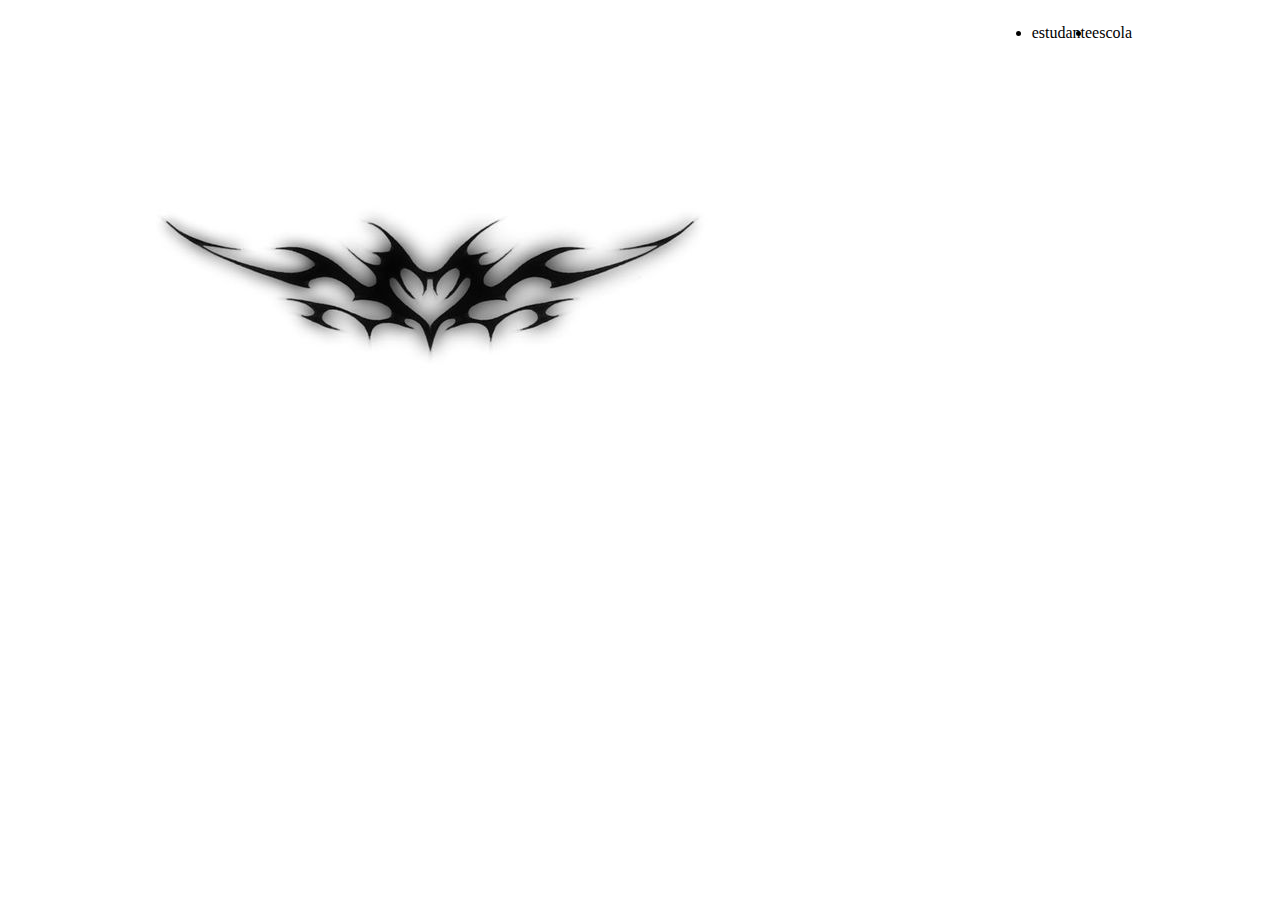
==== index.html @ ec8cabc0 "Add files via upload" ====
<!DOCTYPE html>
<html lang="en">
<head>
    <meta charset="UTF-8">
    <meta http-equiv="X-UA-Compatible" content="IE=edge">
    <meta name="viewport" content="width=device-width, initial-scale=1.0">
    <title>Document</title>
    <link rel="stylesheet" href="style.css">
</head>
<body>
    <header class="cabecalho">
        <img class="cabecalho-imagem" src="figura1.jpg" alt="">
        <ul class="cabecalho">
            <li>estudante</li>
            <li>escola</li>
            </ul>
        </header>
</body>
</html>
---- style.css ----
body .cabecalho {
    background-image: #383D58;
    color: rgb(0, 0, 0);
    display: flex;
    justify-content: space-around;
}

.cabecalho-imagem {
    width: 20;
}
.cabecalho-lista-item{
    display: inline-block;
  margin: 0 16px;
}
    {
    margin: 0;
    padding: 0;
}
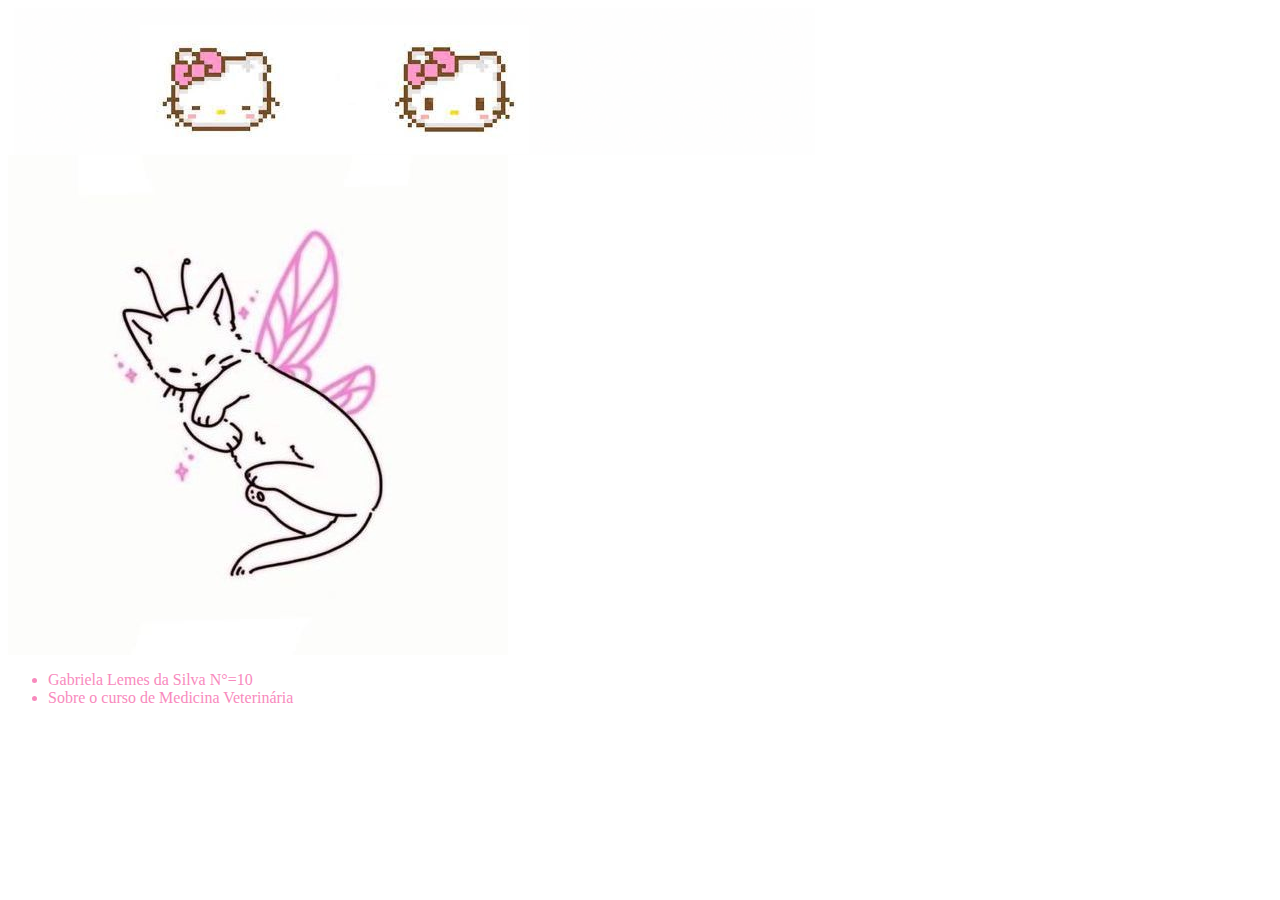
==== commit cfafd17a: "Add files via upload" ====
--- a/index.html
+++ b/index.html
@@ -9,10 +9,11 @@
 </head>
 <body>
     <header class="cabecalho">
+        <img class="cabecalho-imagem" src="figura2.jpg" alt="figura2.png">
         <img class="cabecalho-imagem" src="figura1.jpg" alt="">
         <ul class="cabecalho">
-            <li>estudante</li>
-            <li>escola</li>
+            <li>Gabriela Lemes da Silva N°=10</li>
+            <li>Sobre o curso de Medicina Veterinária</li>
             </ul>
         </header>
 </body>
--- a/style.css
+++ b/style.css
@@ -1,18 +1,11 @@
 body .cabecalho {
-    background-image: #383D58;
-    color: rgb(0, 0, 0);
-    display: flex;
-    justify-content: space-around;
+    background-color: rgb(255, 255, 255);
+    color: rgb(248, 138, 189);
 }
 
 .cabecalho-imagem {
-    width: 20;
-}
-.cabecalho-lista-item{
-    display: inline-block;
-  margin: 0 16px;
-}
-    {
-    margin: 0;
-    padding: 0;
+    width: 25;
+    display: flex;
+    justify-content: space-around;
+    0
 }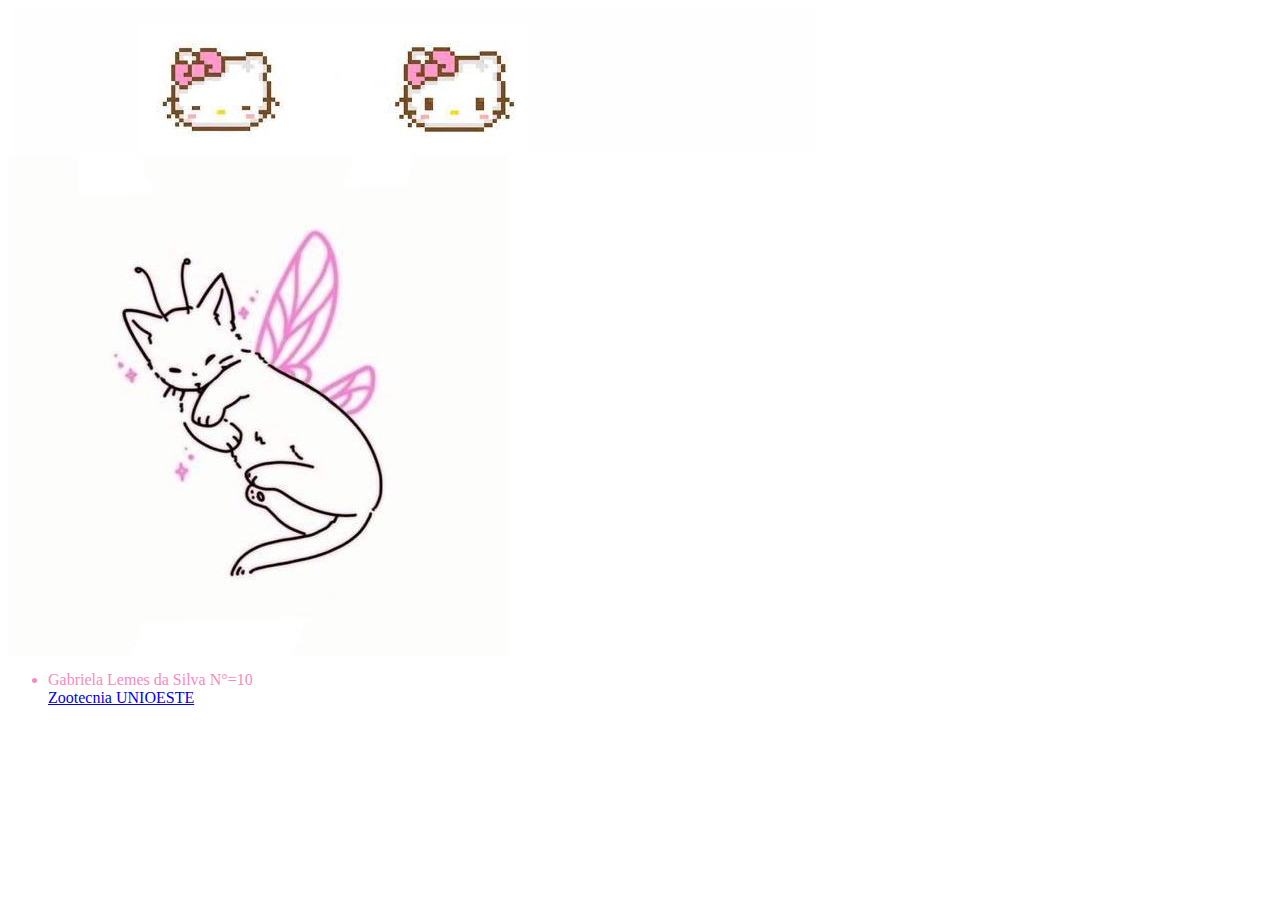
==== commit d6be342d: "Add files via upload" ====
--- a/index.html
+++ b/index.html
@@ -13,7 +13,7 @@
         <img class="cabecalho-imagem" src="figura1.jpg" alt="">
         <ul class="cabecalho">
             <li>Gabriela Lemes da Silva N°=10</li>
-            <li>Sobre o curso de Medicina Veterinária</li>
+            <a href="https://www5.unioeste.br/portalunioeste/pos/ppz">Zootecnia UNIOESTE</a>
             </ul>
         </header>
 </body>
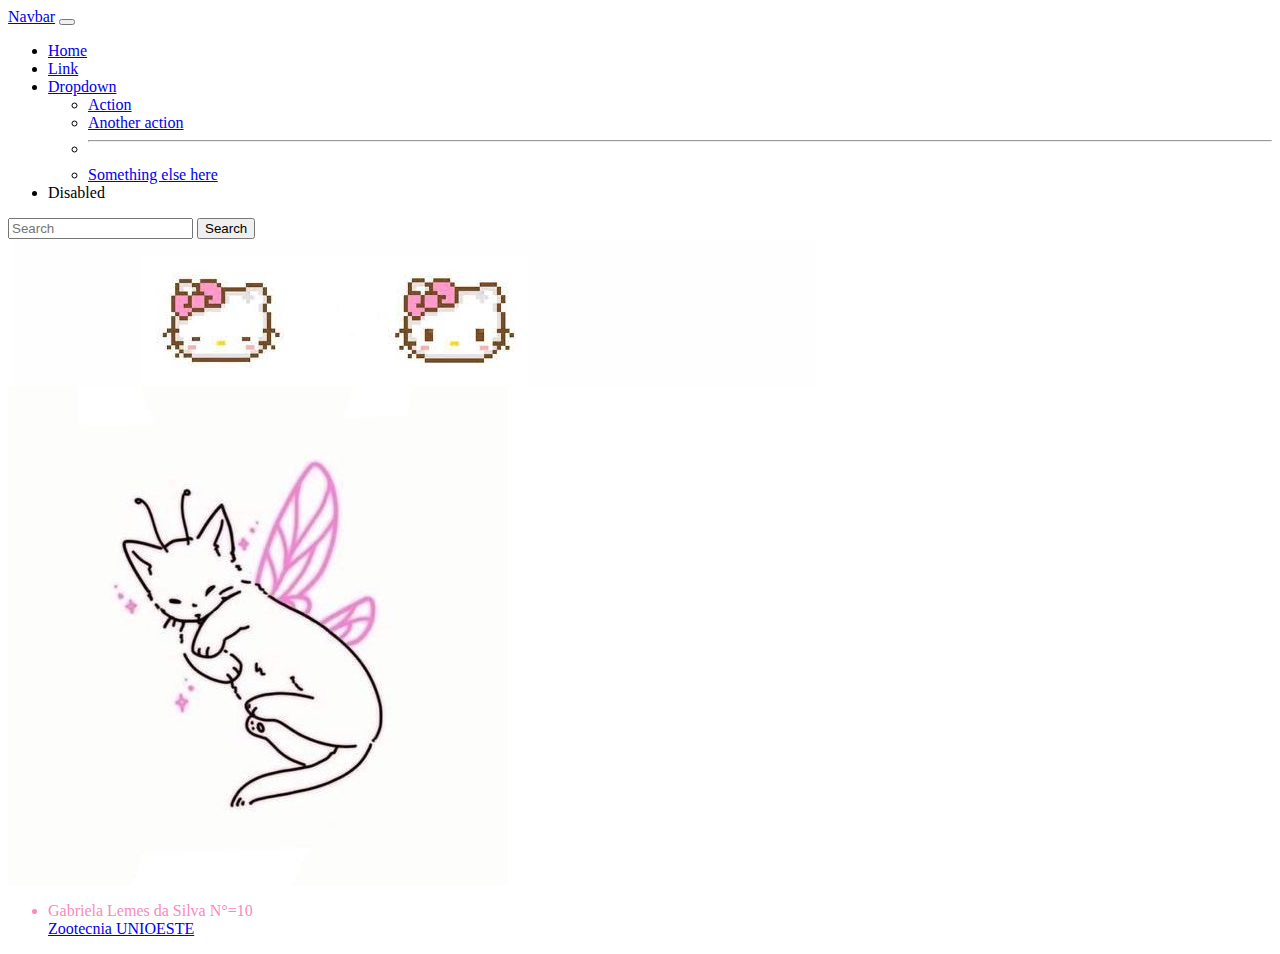
==== commit 89dc6a62: "Add files via upload" ====
--- a/index.html
+++ b/index.html
@@ -5,9 +5,45 @@
     <meta http-equiv="X-UA-Compatible" content="IE=edge">
     <meta name="viewport" content="width=device-width, initial-scale=1.0">
     <title>Document</title>
+    <link href="https://cdn.jsdelivr.net/npm/bootstrap@5.3.1/dist/css/bootstrap.min.css" rel="stylesheet" integrity="sha384-4bw+/aepP/YC94hEpVNVgiZdgIC5+VKNBQNGCHeKRQN+PtmoHDEXuppvnDJzQIu9" crossorigin="anonymous">
     <link rel="stylesheet" href="style.css">
 </head>
-<body>
+<body><nav class="navbar navbar-expand-lg bg-body-tertiary">
+    <div class="container-fluid">
+      <a class="navbar-brand" href="#">Navbar</a>
+      <button class="navbar-toggler" type="button" data-bs-toggle="collapse" data-bs-target="#navbarSupportedContent" aria-controls="navbarSupportedContent" aria-expanded="false" aria-label="Toggle navigation">
+        <span class="navbar-toggler-icon"></span>
+      </button>
+      <div class="collapse navbar-collapse" id="navbarSupportedContent">
+        <ul class="navbar-nav me-auto mb-2 mb-lg-0">
+          <li class="nav-item">
+            <a class="nav-link active" aria-current="page" href="#">Home</a>
+          </li>
+          <li class="nav-item">
+            <a class="nav-link" href="#">Link</a>
+          </li>
+          <li class="nav-item dropdown">
+            <a class="nav-link dropdown-toggle" href="#" role="button" data-bs-toggle="dropdown" aria-expanded="false">
+              Dropdown
+            </a>
+            <ul class="dropdown-menu">
+              <li><a class="dropdown-item" href="#">Action</a></li>
+              <li><a class="dropdown-item" href="#">Another action</a></li>
+              <li><hr class="dropdown-divider"></li>
+              <li><a class="dropdown-item" href="#">Something else here</a></li>
+            </ul>
+          </li>
+          <li class="nav-item">
+            <a class="nav-link disabled" aria-disabled="true">Disabled</a>
+          </li>
+        </ul>
+        <form class="d-flex" role="search">
+          <input class="form-control me-2" type="search" placeholder="Search" aria-label="Search">
+          <button class="btn btn-outline-success" type="submit">Search</button>
+        </form>
+      </div>
+    </div>
+  </nav>
     <header class="cabecalho">
         <img class="cabecalho-imagem" src="figura2.jpg" alt="figura2.png">
         <img class="cabecalho-imagem" src="figura1.jpg" alt="">
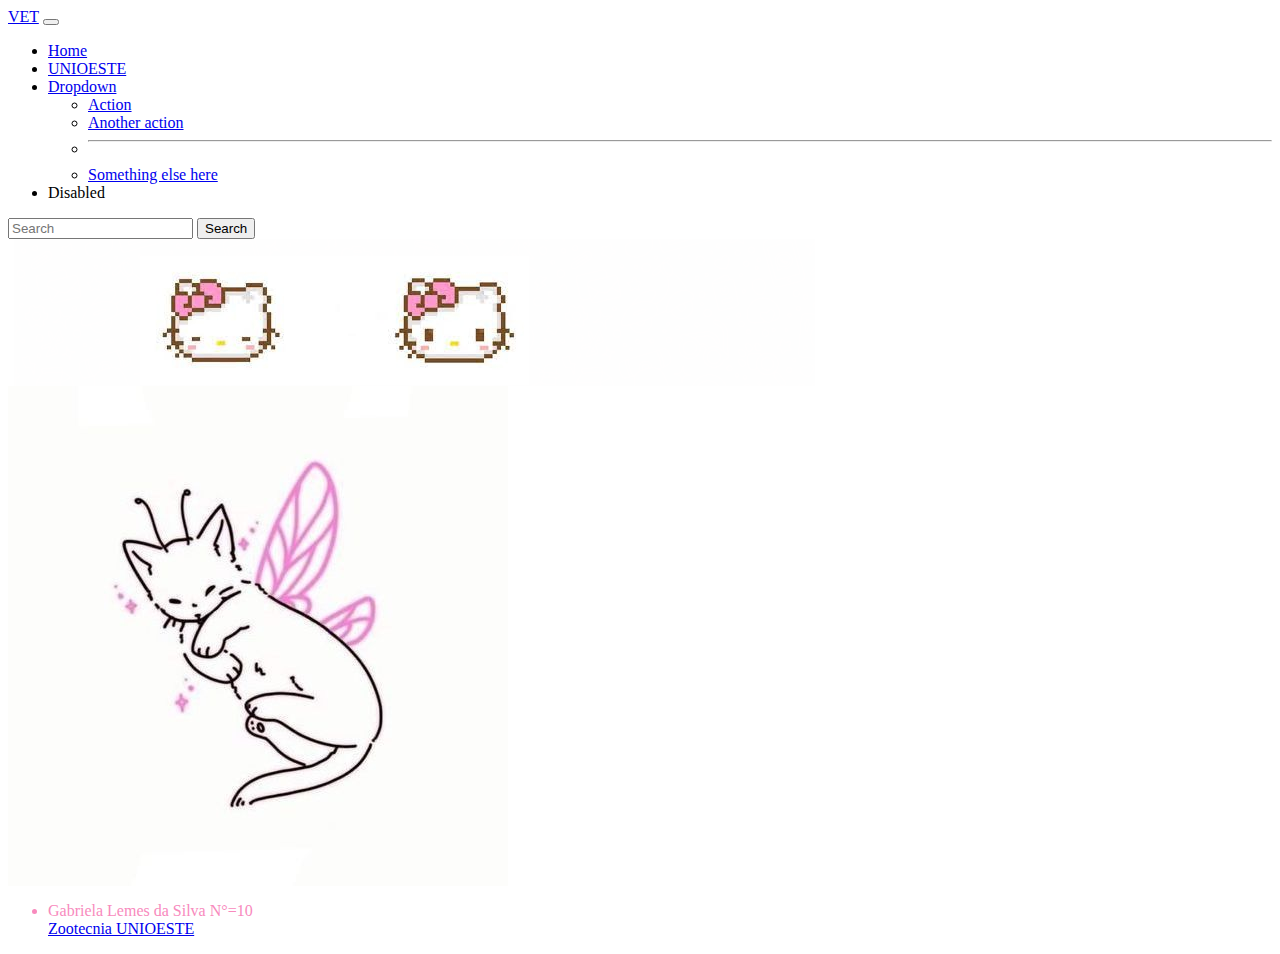
==== commit 03ed5582: "Add files via upload" ====
--- a/index.html
+++ b/index.html
@@ -10,7 +10,7 @@
 </head>
 <body><nav class="navbar navbar-expand-lg bg-body-tertiary">
     <div class="container-fluid">
-      <a class="navbar-brand" href="#">Navbar</a>
+      <a class="navbar-brand" href="#">VET</a>
       <button class="navbar-toggler" type="button" data-bs-toggle="collapse" data-bs-target="#navbarSupportedContent" aria-controls="navbarSupportedContent" aria-expanded="false" aria-label="Toggle navigation">
         <span class="navbar-toggler-icon"></span>
       </button>
@@ -20,7 +20,7 @@
             <a class="nav-link active" aria-current="page" href="#">Home</a>
           </li>
           <li class="nav-item">
-            <a class="nav-link" href="#">Link</a>
+            <a class="nav-link" href="#">UNIOESTE</a>
           </li>
           <li class="nav-item dropdown">
             <a class="nav-link dropdown-toggle" href="#" role="button" data-bs-toggle="dropdown" aria-expanded="false">
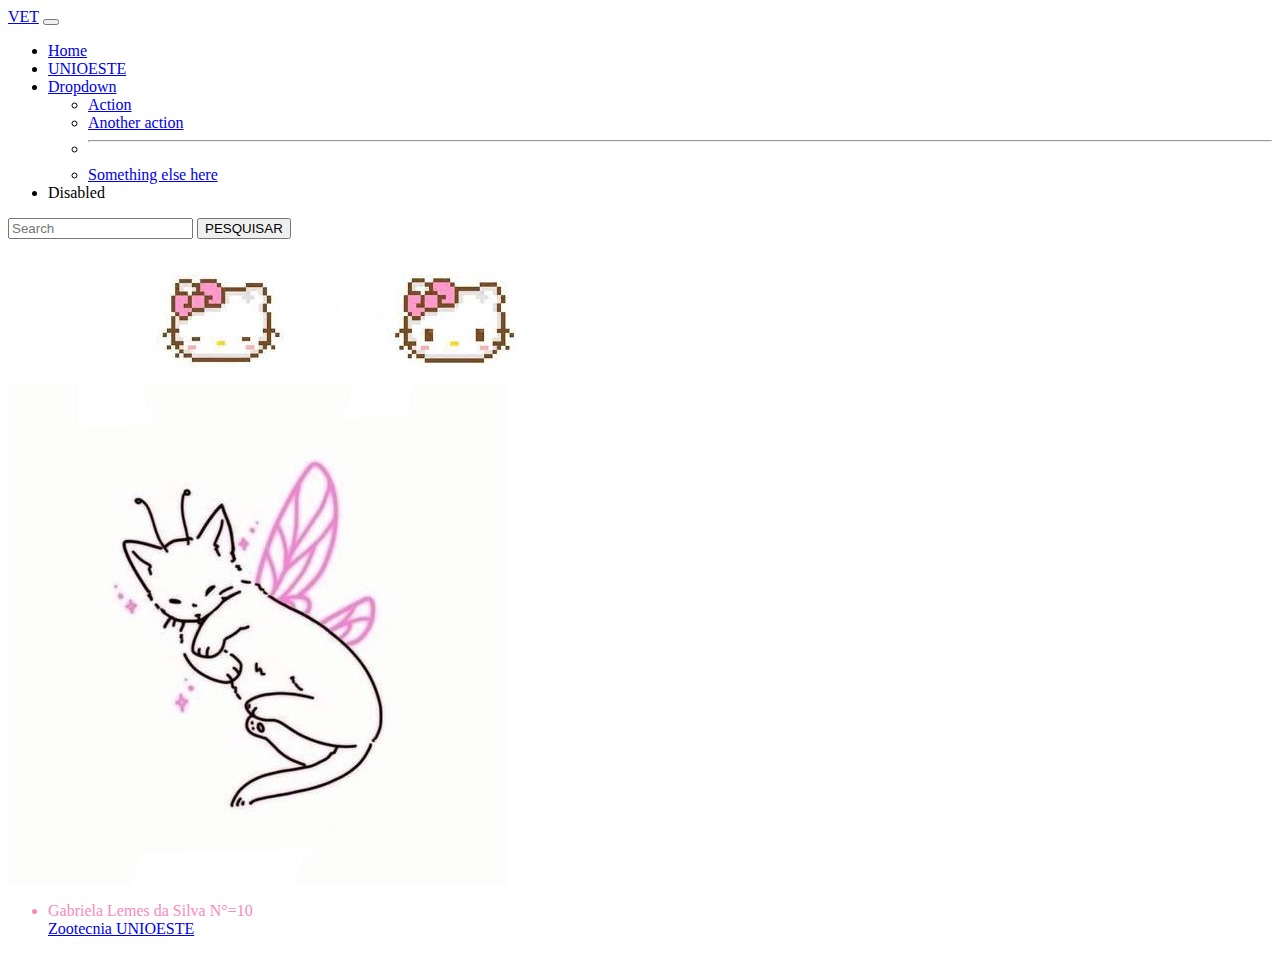
==== commit 844c4573: "Add files via upload" ====
--- a/index.html
+++ b/index.html
@@ -20,7 +20,7 @@
             <a class="nav-link active" aria-current="page" href="#">Home</a>
           </li>
           <li class="nav-item">
-            <a class="nav-link" href="#">UNIOESTE</a>
+            <a class="nav-link" href="https://www5.unioeste.br/portalunioeste/pos/ppz">UNIOESTE</a> 
           </li>
           <li class="nav-item dropdown">
             <a class="nav-link dropdown-toggle" href="#" role="button" data-bs-toggle="dropdown" aria-expanded="false">
@@ -39,7 +39,7 @@
         </ul>
         <form class="d-flex" role="search">
           <input class="form-control me-2" type="search" placeholder="Search" aria-label="Search">
-          <button class="btn btn-outline-success" type="submit">Search</button>
+          <button class="btn btn-outline-success" type="submit">PESQUISAR</button>
         </form>
       </div>
     </div>
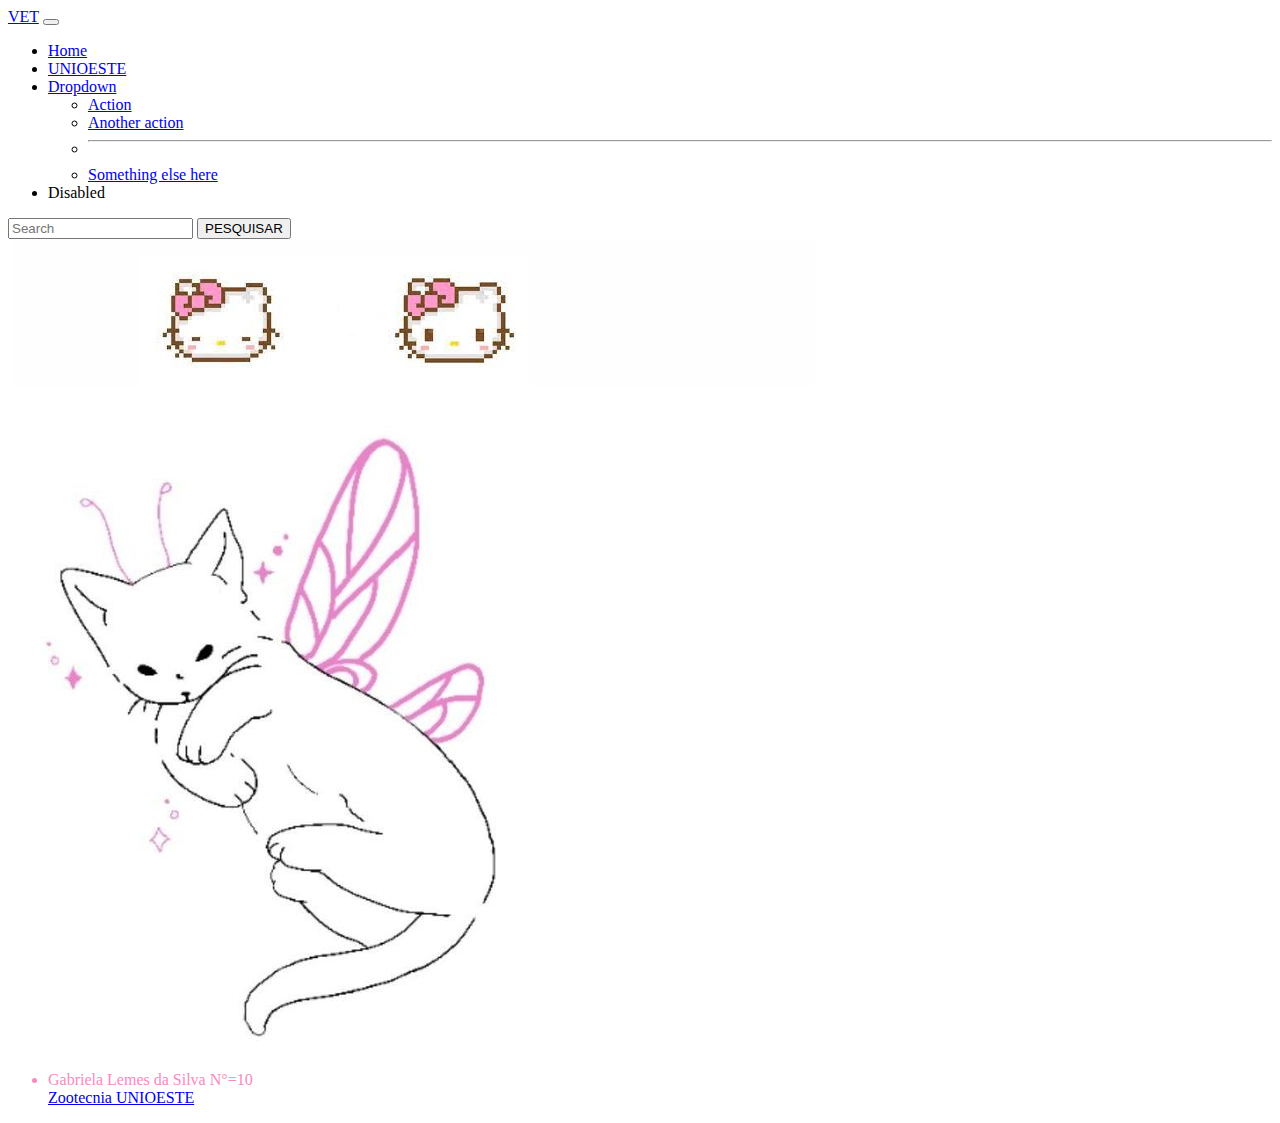
==== commit cefe19c7: "Add files via upload" ====
--- a/index.html
+++ b/index.html
@@ -1,12 +1,15 @@
+
 <!DOCTYPE html>
 <html lang="en">
 <head>
     <meta charset="UTF-8">
     <meta http-equiv="X-UA-Compatible" content="IE=edge">
     <meta name="viewport" content="width=device-width, initial-scale=1.0">
-    <title>Document</title>
+    <title>Página Inicial</title>
     <link href="https://cdn.jsdelivr.net/npm/bootstrap@5.3.1/dist/css/bootstrap.min.css" rel="stylesheet" integrity="sha384-4bw+/aepP/YC94hEpVNVgiZdgIC5+VKNBQNGCHeKRQN+PtmoHDEXuppvnDJzQIu9" crossorigin="anonymous">
-    <link rel="stylesheet" href="style.css">
+    <link rel="stylesheet" type="text/css" href="style.css" media="screen" />
+    <script src="https://cdn.jsdelivr.net/npm/@popperjs/core@2.11.8/dist/umd/popper.min.js" integrity="sha384-I7E8VVD/ismYTF4hNIPjVp/Zjvgyol6VFvRkX/vR+Vc4jQkC+hVqc2pM8ODewa9r" crossorigin="anonymous"></script>
+<script src="https://cdn.jsdelivr.net/npm/bootstrap@5.3.1/dist/js/bootstrap.min.js" integrity="sha384-Rx+T1VzGupg4BHQYs2gCW9It+akI2MM/mndMCy36UVfodzcJcF0GGLxZIzObiEfa" crossorigin="anonymous"></script>
 </head>
 <body><nav class="navbar navbar-expand-lg bg-body-tertiary">
     <div class="container-fluid">
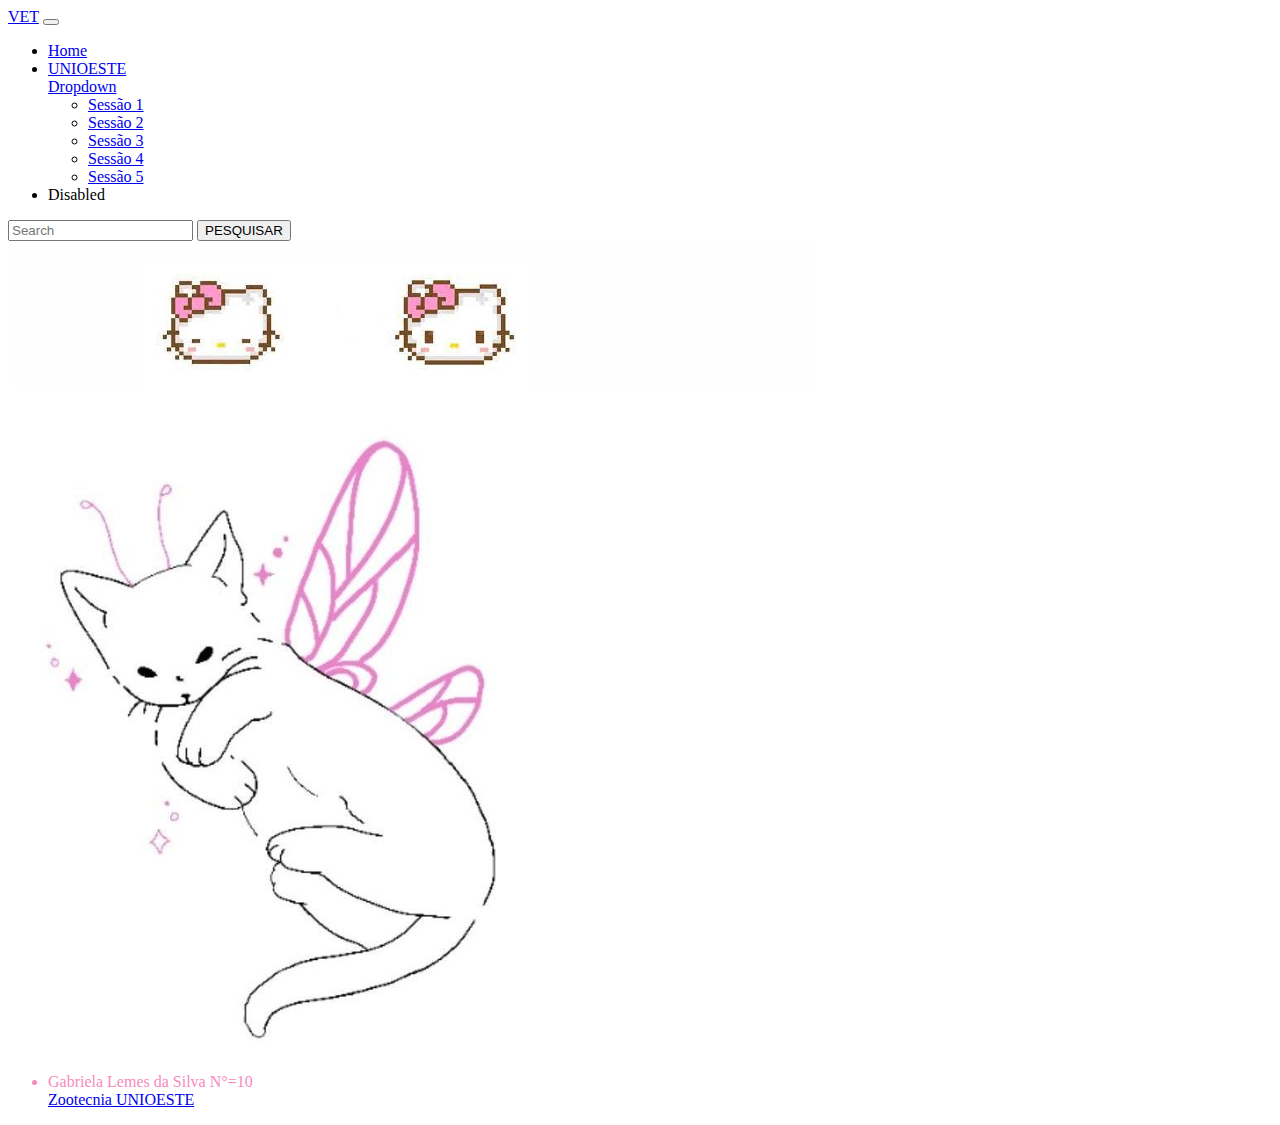
==== commit 2795199d: "Add files via upload" ====
--- a/index.html
+++ b/index.html
@@ -25,15 +25,15 @@
           <li class="nav-item">
             <a class="nav-link" href="https://www5.unioeste.br/portalunioeste/pos/ppz">UNIOESTE</a> 
           </li>
-          <li class="nav-item dropdown">
-            <a class="nav-link dropdown-toggle" href="#" role="button" data-bs-toggle="dropdown" aria-expanded="false">
-              Dropdown
+          <a class="nav-link dropdown-toggle" href="#" role="button" data-bs-toggle="dropdown" aria-expanded="false">
+            Dropdown
             </a>
             <ul class="dropdown-menu">
-              <li><a class="dropdown-item" href="#">Action</a></li>
-              <li><a class="dropdown-item" href="#">Another action</a></li>
-              <li><hr class="dropdown-divider"></li>
-              <li><a class="dropdown-item" href="#">Something else here</a></li>
+              <li><a class="dropdown-item" href="sessao1.html">Sessão 1</a></li>
+              <li><a class="dropdown-item" href="sessao2.html">Sessão 2</a></li>
+              <li><a class="dropdown-item" href="sessao3.html">Sessão 3</a></li>
+              <li><a class="dropdown-item" href="sessao4.html">Sessão 4</a></li>
+              <li><a class="dropdown-item" href="sessao5.html">Sessão 5</a></li>
             </ul>
           </li>
           <li class="nav-item">
